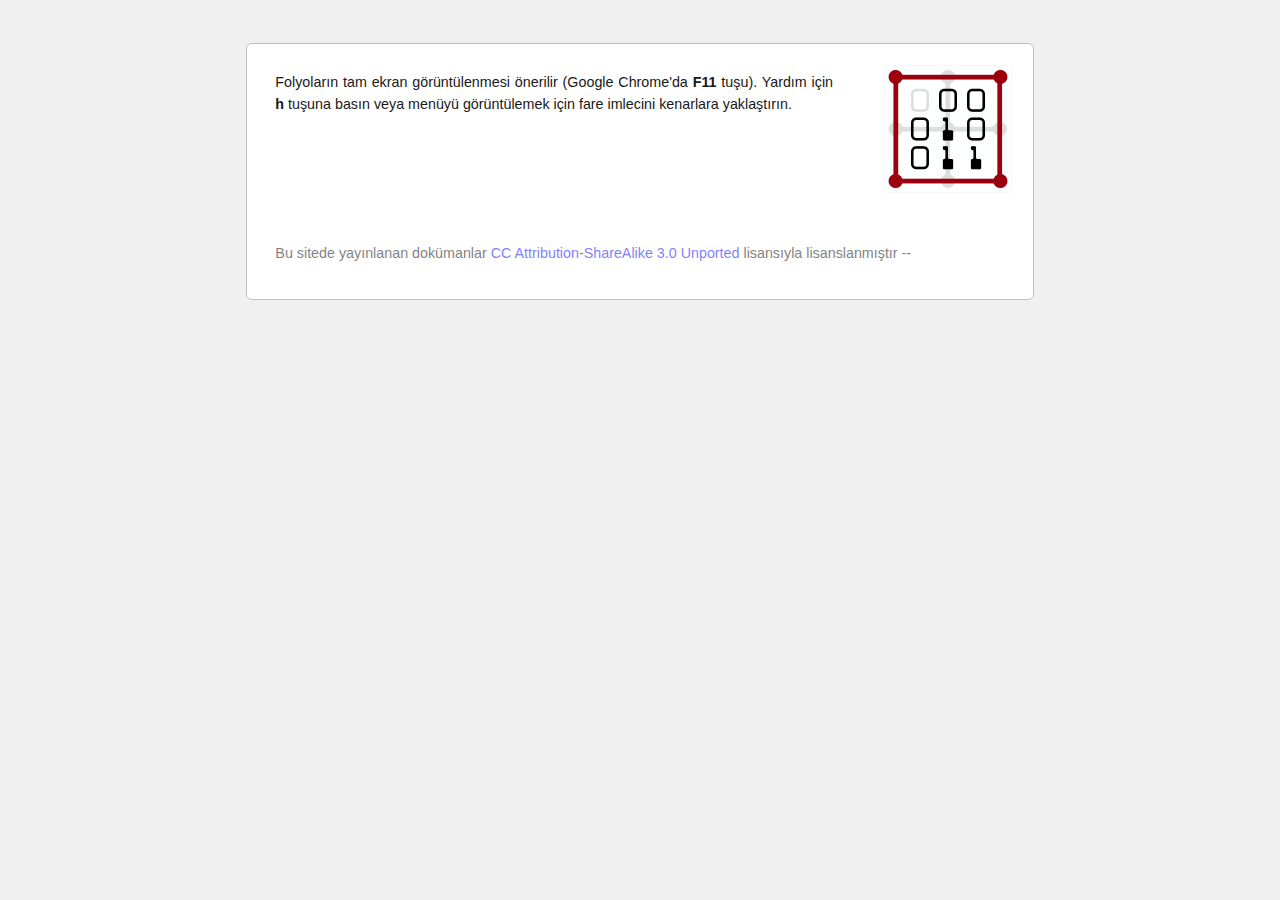
==== index.html @ 54806349 "Yapılandır" ====
<!DOCTYPE html>
<html lang="tr">
  <head>
    <meta charset="utf-8" />
    <title>Folyolar</title>
    <meta content="Folyolar" name="description" />
    <meta content="Semih Özköroğlu" name="author" />
    <meta content="yes" name="apple-mobile-web-app-capable" />
    <link href="http://semihozkoroglu.github.io/fo/_/default.ico" rel="shortcut icon" />
    <link href="http://semihozkoroglu.github.io/fo/_/default-icon.png" rel="apple-touch-icon" />
    <style type="text/css">
      * {
        margin: 0;
        padding: 0;
      } 
      body {
        background-color: #f0f0f0;
        margin-top: 1em;
        font: 13.34px helvetica, arial, clean, sans-serif;
        font-size: small;
        text-align: center;
      }
      
      pre, code {
        font-family: Monaco, Consolas, monospace;
      }
      
      a {
        text-decoration: none;
      }
      
      p {
        margin-top: 0em;
        margin-bottom: 0.4em;
      }
      
      .site {
        background-color: white;
        width: 52em;
        line-height: 1.5em;
        margin: 3em auto 2em auto;
        font-size: 110%;
        -moz-background-clip: border;
        -moz-background-inline-policy: continuous;
        -moz-background-origin: padding;
        -moz-border-radius: 0.4em 0.4em 0.4em 0.4em;
        -webkit-background-clip: border;
        -webkit-background-inline-policy: continuous;
        -webkit-background-origin: padding;
        -webkit-border-radius: 0.4em 0.4em 0.4em 0.4em;
        border: 1px solid #bebebe;
        padding: 1.5em;
      }
      
      #header, #footer {
        display: inline-block;
        width: inherit;
        text-align: justify;
      }
      
      #header {
        vertical-align: top;
        margin-bottom: 2em;
      }
      
      #footer {
        margin-top: 1em;
      }
      
      #logo {
        display: inline-block;
        vertical-align: top;
        width: 128px;
        height: 128px;
      }
      
      .text {
        display: inline-block;
        vertical-align: top;
        padding: 0.5em;
        opacity: 0.9;
      }
      .text ul {
        margin-left: 1.25em;
        -moz-column-count: 3;
        -webkit-column-count: 3;
        column-count: 3;
      }
      
      .notice {
        background-color: #ffffe0 !important;
        -moz-border-radius: 0.4em 0.4em 0.4em 0.4em;
        -webkit-border-radius: 0.4em 0.4em 0.4em 0.4em;
      }
      
      .dimmed {
        opacity: 0.5 !important;
        color: black !important;
      }
      
      .threequarter {
        float: left;
        width: 75%;
      }
      
      .right {
        float: right;
        padding-right: 0em;
        margin-right: 0em;
      }
      
      .left {
        float: left;
        padding-left: 0em;
        margin-left: 0em;
      }
      
      .pad {
        visibility: hidden;
      }
      
      #folios {
        width: inherit;
        -moz-column-count: 4;
        -webkit-column-count: 4;
        column-count: 4;
        margin: 0px;
        padding: 0px;
      }
      
      ul#folios {
        list-style: none;
      }
      
      .folio {
        width: 160px;
        height: 120px;
        display: inline-block;
        margin-bottom: 1.5em;
        padding: 6px 0 7px 0;
        background-color: #d7e5f5;
        background-image: -webkit-gradient(linear, left top, left bottom, color-stop(0%, #d7e5f5), color-stop(100%, #cbe0f5));
        background-image: -webkit-linear-gradient(top, #d7e5f5, #cbe0f5);
        background-image: -moz-linear-gradient(top, #d7e5f5, #cbe0f5);
        background-image: -ms-linear-gradient(top, #d7e5f5, #cbe0f5);
        background-image: -o-linear-gradient(top, #d7e5f5, #cbe0f5);
        background-image: linear-gradient(top, #d7e5f5, #cbe0f5);
        border-top: 1px solid #abbbcc;
        border-left: 1px solid #a7b6c7;
        border-bottom: 1px solid #a1afbf;
        border-right: 1px solid #a7b6c7;
        -webkit-border-radius: 3px;
        -moz-border-radius: 3px;
        border-radius: 3px;
        -webkit-box-shadow: inset 0 1px 0 0 white;
        -moz-box-shadow: inset 0 1px 0 0 white;
        box-shadow: inset 0 1px 0 0 white;
        color: black !important;
        font: normal 14px "Lucida Grande", "Lucida Sans Unicode", "Lucida Sans", Geneva, Verdana, sans-serif;
        line-height: 1;
        text-align: center;
        text-shadow: 0 1px 1px white;
        text-rendering: optimizeLegibility;
        -webkit-font-smoothing: antialiased;
      }
      .folio:hover {
        background: #a90329;
        background: -moz-linear-gradient(top, #a90329 0%, #8f0222 44%, #6d0019 100%);
        background: -webkit-gradient(linear, left top, left bottom, color-stop(0%, #a90329), color-stop(44%, #8f0222), color-stop(100%, #6d0019));
        background: -webkit-linear-gradient(top, #a90329 0%, #8f0222 44%, #6d0019 100%);
        background: -o-linear-gradient(top, #a90329 0%, #8f0222 44%, #6d0019 100%);
        background: -ms-linear-gradient(top, #a90329 0%, #8f0222 44%, #6d0019 100%);
        background: linear-gradient(top, #a90329 0%, #8f0222 44%, #6d0019 100%);
        filter: progid:DXImageTransform.Microsoft.gradient(startColorstr='#a90329', endColorstr='#6d0019',GradientType=0 );
        border-top: 1px solid #9c000d;
        border-left: 1px solid #9c000d;
        border-bottom: 1px solid #9c000d;
        border-right: 1px solid #9c000d;
        -webkit-box-shadow: inset 0 1px 0 0 #ad4e11;
        -moz-box-shadow: inset 0 1px 0 0 #ad4e11;
        box-shadow: inset 0 1px 0 0 #ad4e11;
        color: white !important;
        text-shadow: black 1px 1px 4px;
        cursor: pointer;
      }
      .folio span {
        margin-top: 30%;
        display: inline-block;
        text-transform: capitalize;
        font-weight: bold;
      }
      
    </style>
    
  </head>
  <body>
    <div class="site">
      <div id="header">
        <div class="text threequarter">
          <p>
            
              Folyoların tam ekran görüntülenmesi önerilir (Google Chrome&#39;da
              <strong>F11</strong> tuşu).  Yardım için <strong>h</strong> tuşuna basın veya menüyü
              görüntülemek için fare imlecini kenarlara yaklaştırın.
            
          </p> 
        </div>
        <div class="right" id="logo">
          <a href="http://semihozkoroglu.github.io" title="http://semihozkoroglu.github.io"><img src="_/default.png" /></a>
        </div>
      </div>
      <ul id="folios">
        <!--| Hücrelerin doğru sıra ve yerleşimde taranması için dolgu ögeleri kullanıyoruz.
          "column-fill: auto" tüm tarayıcılar tarafından destekleninceye
          kadar geçici çözüm.-->
        
      </ul>
      <div id="footer">
        <div class="text dimmed"><p>Bu sitede yayınlanan dokümanlar <a href="http://creativecommons.org/licenses/by-sa/3.0/">CC Attribution-ShareAlike 3.0
          Unported</a> lisansıyla
        lisanslanmıştır --
        
          </p> 
        </div>
      </div>
    </div>
  </body>
</html>
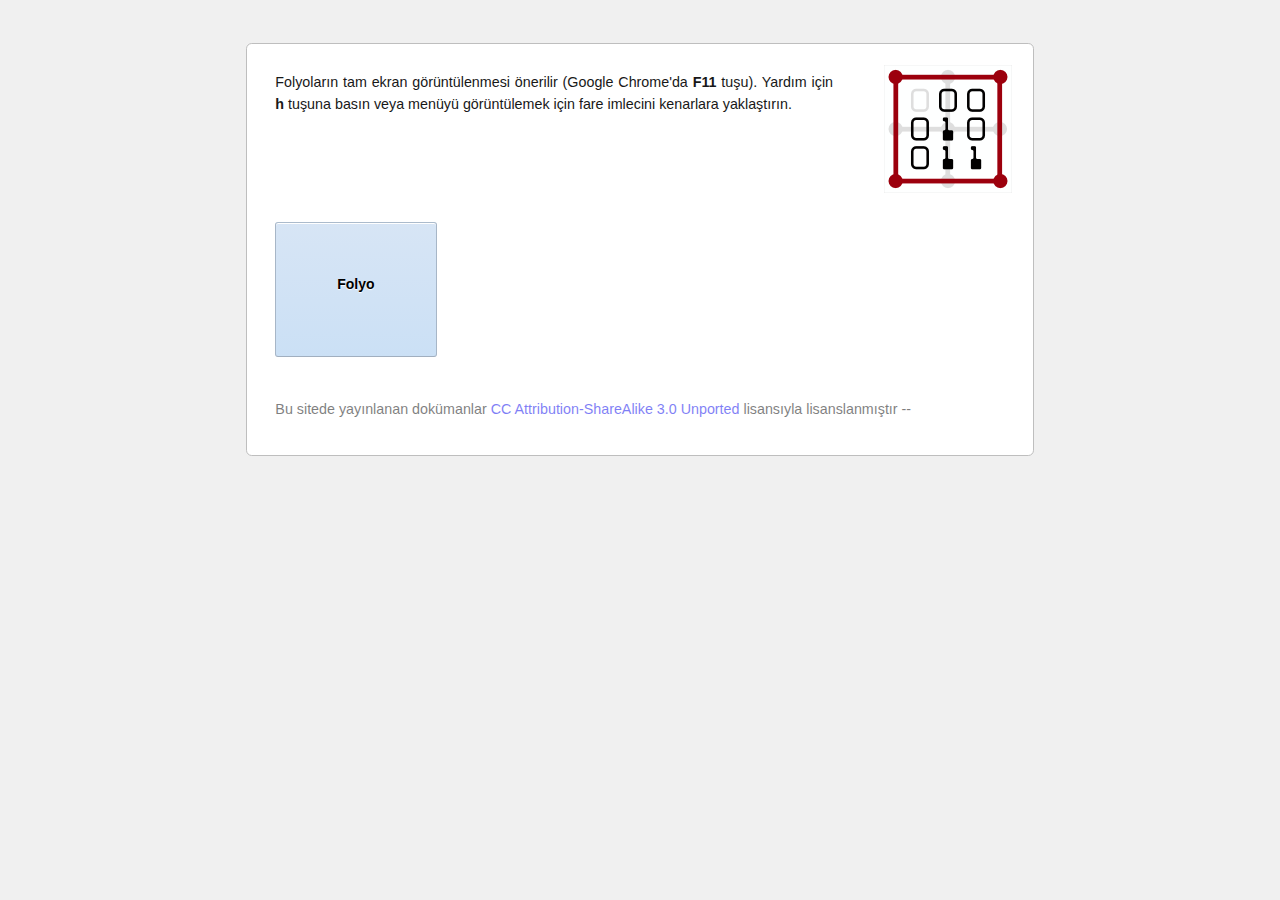
==== commit 23ee5b24: "Facebook buck folyosunu olusturalım" ====
--- a/index.html
+++ b/index.html
@@ -214,6 +214,12 @@
           "column-fill: auto" tüm tarayıcılar tarafından destekleninceye
           kadar geçici çözüm.-->
         
+        <li>
+          
+          <a href="facebook-buck/index.html"><span class="folio"><span>Folyo</span></span></a>
+          
+        </li>
+        
       </ul>
       <div id="footer">
         <div class="text dimmed"><p>Bu sitede yayınlanan dokümanlar <a href="http://creativecommons.org/licenses/by-sa/3.0/">CC Attribution-ShareAlike 3.0
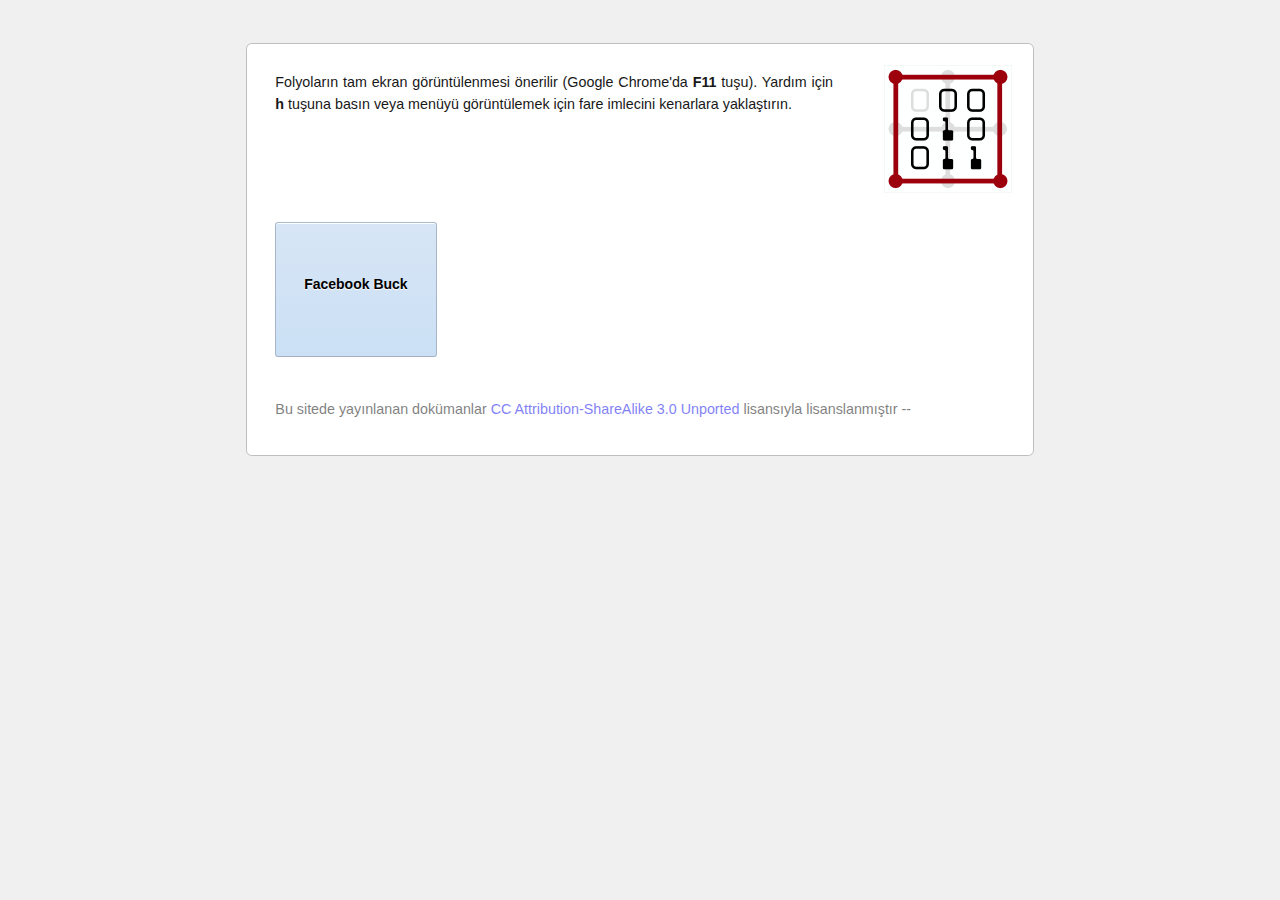
==== commit 007143bf: "Facebook buck folyosunu olusturalım" ====
--- a/index.html
+++ b/index.html
@@ -216,7 +216,7 @@
         
         <li>
           
-          <a href="facebook-buck/index.html"><span class="folio"><span>Folyo</span></span></a>
+          <a href="facebook-buck/index.html"><span class="folio"><span>Facebook buck</span></span></a>
           
         </li>
         
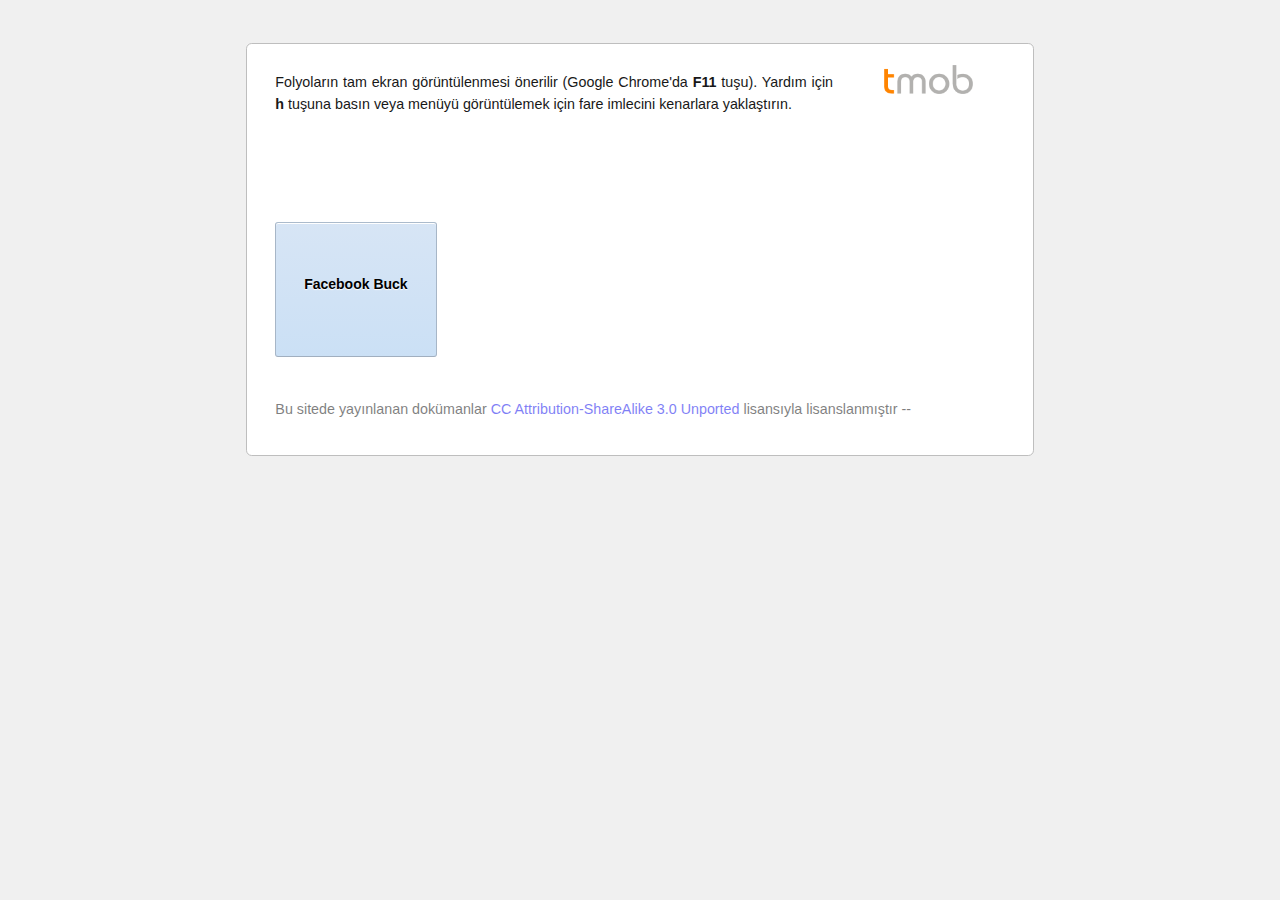
==== commit 5c4ca56e: "renkleri degistirelim" ====
--- a/index.html
+++ b/index.html
@@ -164,14 +164,14 @@
         -webkit-font-smoothing: antialiased;
       }
       .folio:hover {
-        background: #a90329;
-        background: -moz-linear-gradient(top, #a90329 0%, #8f0222 44%, #6d0019 100%);
-        background: -webkit-gradient(linear, left top, left bottom, color-stop(0%, #a90329), color-stop(44%, #8f0222), color-stop(100%, #6d0019));
-        background: -webkit-linear-gradient(top, #a90329 0%, #8f0222 44%, #6d0019 100%);
-        background: -o-linear-gradient(top, #a90329 0%, #8f0222 44%, #6d0019 100%);
-        background: -ms-linear-gradient(top, #a90329 0%, #8f0222 44%, #6d0019 100%);
-        background: linear-gradient(top, #a90329 0%, #8f0222 44%, #6d0019 100%);
-        filter: progid:DXImageTransform.Microsoft.gradient(startColorstr='#a90329', endColorstr='#6d0019',GradientType=0 );
+        background: #F77700;
+        background: -moz-linear-gradient(top, #F77700 0%, #F77700 44%, #F77700 100%);
+        background: -webkit-gradient(linear, left top, left bottom, color-stop(0%, #F77700), color-stop(44%, #F77700), color-stop(100%, #F77700));
+        background: -webkit-linear-gradient(top, #F77700 0%, #F77700 44%, #F77700 100%);
+        background: -o-linear-gradient(top, #F77700 0%, #F77700 44%, #F77700 100%);
+        background: -ms-linear-gradient(top, #F77700 0%, #F77700 44%, #F77700 100%);
+        background: linear-gradient(top, #F77700 0%, #F77700 44%, #F77700 100%);
+        filter: progid:DXImageTransform.Microsoft.gradient(startColorstr='#F77700', endColorstr='#F77700',GradientType=0 );
         border-top: 1px solid #9c000d;
         border-left: 1px solid #9c000d;
         border-bottom: 1px solid #9c000d;
